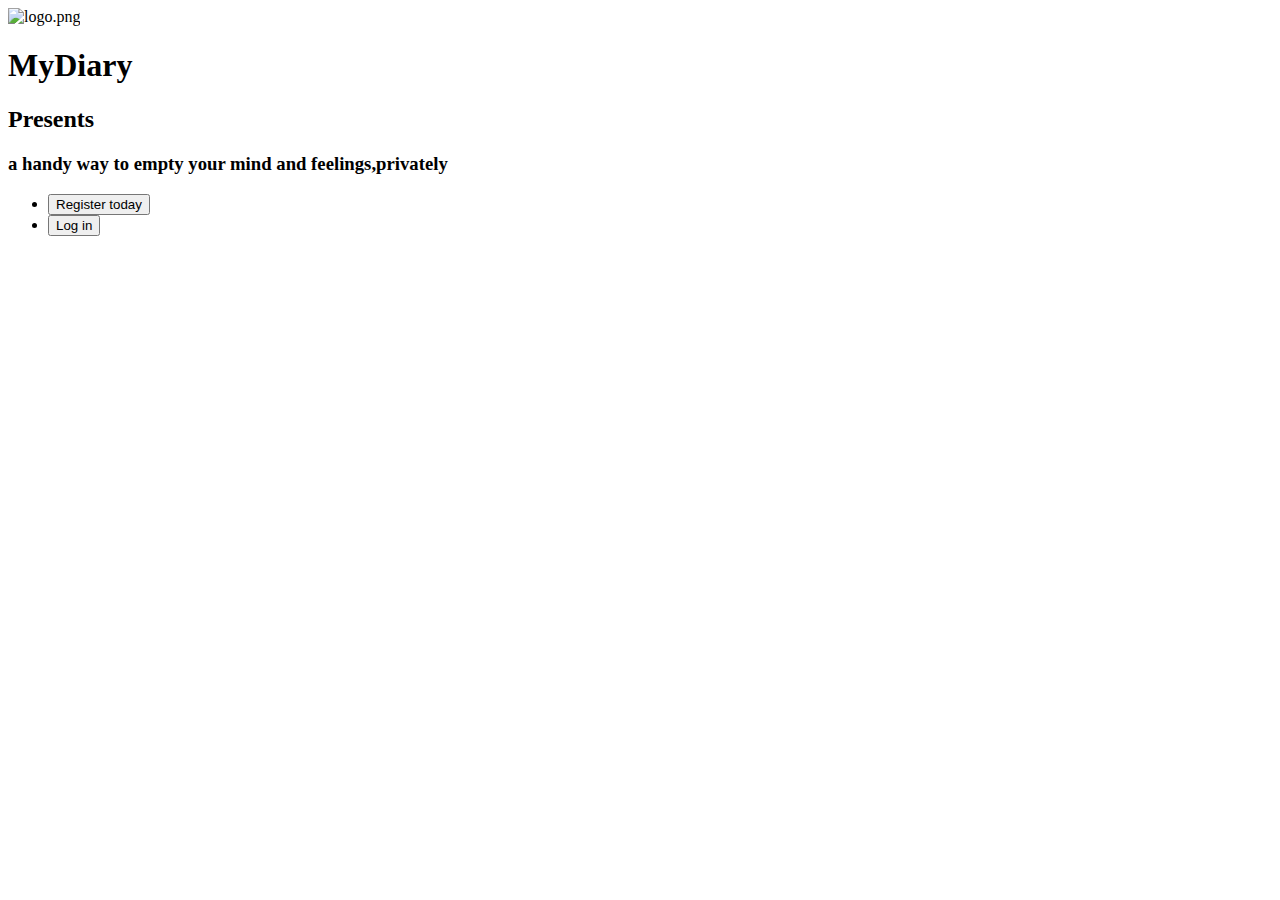
==== UI/index.html @ 4b9fc1f6 "[Feature #159216371] Creates a landing page" ====
<!DOCTYPE html>
<html lang="en" dir="ltr">
  <head>
    <title>LandingPage</title>
    <meta name="viewport" content="width=device-width, initial-scale=1.0">
    <meta http-equiv="content-type" content="text/html; charset=utf-8">
    <meta name="keywords" content="MyDiary landing page">
    <link rel="stylesheet" type="text/css" href="css/styles.css" media="all">
    <script src="js/jquery-3.3.1.js"></script>
    <script src="js/main.js"></script>
  </head>
  <body>
    <div class="landingpage">
      <!-- =============================landingpage starts=====================================-->
      <div class="logo">
        <img src="images/logo.png" alt="logo.png">
      </div>
      <div class="right-triangle">
      </div>
      <h1 class="title">MyDiary</h1>
      <h2 class="presents-text">Presents</h2>
      <h3 class="presents-text2">a handy way to empty your mind and feelings,privately</h2>
        <ul class="tabs">
              <!-- =============================Register and log in buttons goes here=============================-->
          <li>
            <div id="register">
              <a href="views/signup.html"><button class="register-button">Register today</button></a>
            </div>
          </li>
          <li>
            <div id="login">
              <a href="views/signup.html"><button class="login-button">Log in</button></a>
            </div>
          </li>
        </ul>
    </div><!-- End Landing Page -->
  </body>
</html>
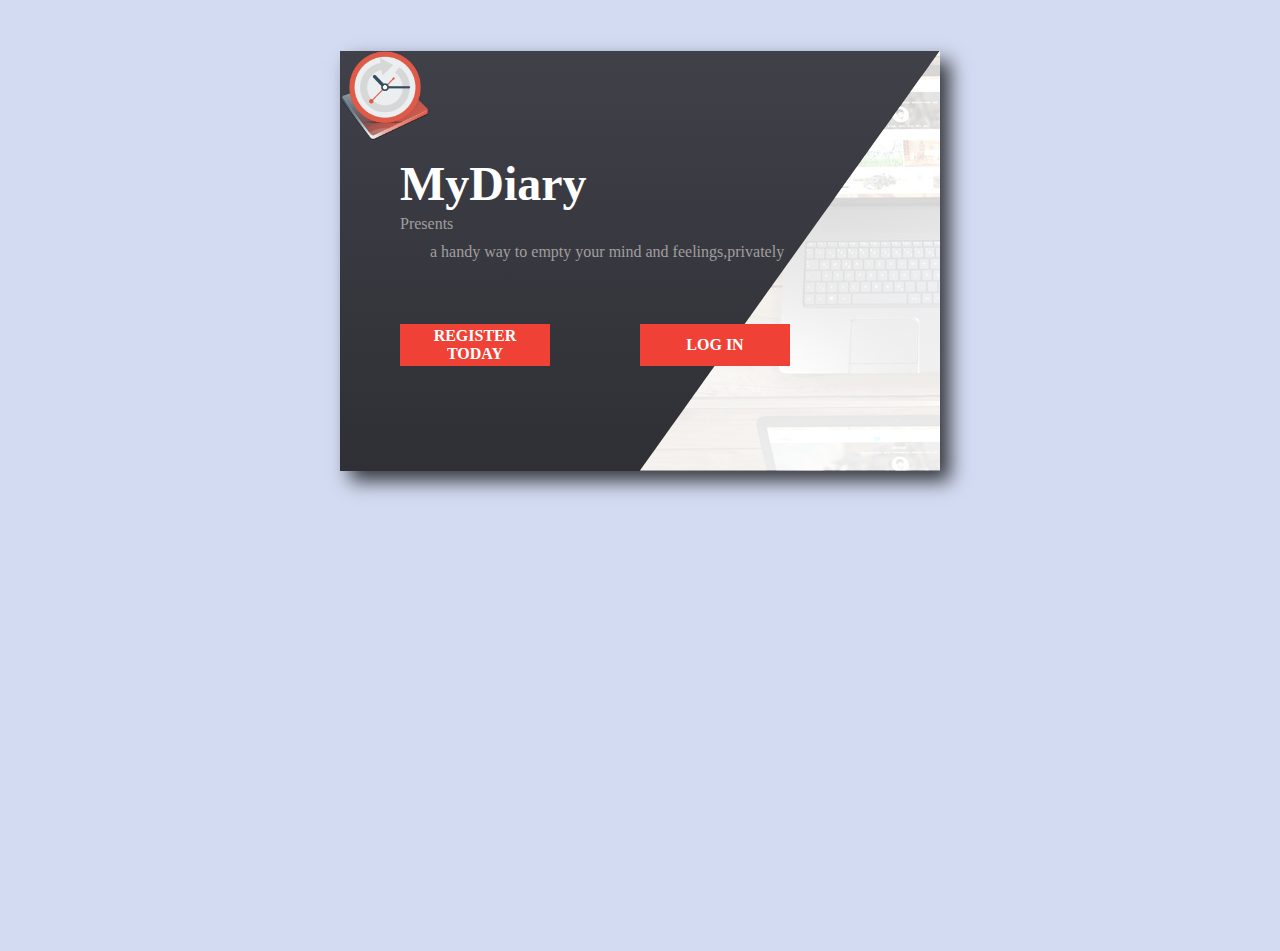
==== commit c90e91d3: "move js reference links to the bottom" ====
--- a/UI/index.html
+++ b/UI/index.html
@@ -6,8 +6,7 @@
     <meta http-equiv="content-type" content="text/html; charset=utf-8">
     <meta name="keywords" content="MyDiary landing page">
     <link rel="stylesheet" type="text/css" href="css/styles.css" media="all">
-    <script src="js/jquery-3.3.1.js"></script>
-    <script src="js/main.js"></script>
+
   </head>
   <body>
     <div class="landingpage">
@@ -35,4 +34,6 @@
         </ul>
     </div><!-- End Landing Page -->
   </body>
+  <script src="js/jquery-3.3.1.js"></script>
+  <script src="js/main.js"></script>
 </html>
--- a/UI/css/styles.css
+++ b/UI/css/styles.css
@@ -0,0 +1,360 @@
+html, body {
+  height: 100%;
+  background: #D3DBF2;
+  font-family: 'Times New Roman', sans-serif;
+}
+/*====================landing page styling begins here============================*/
+.landingpage {
+  position: relative;
+  margin: auto;
+  width: 600px;
+  height: 420px;
+  margin-top: 4%;
+  background: linear-gradient(rgba(38, 38, 43, 0.85), rgba(38, 38, 43, 0.95));
+  z-index: 1;
+  -webkit-box-shadow: 10px 10px 18px 0px rgba(0, 0, 0, 0.75);
+  -moz-box-shadow: 10px 10px 18px 0px rgba(0, 0, 0, 0.75);
+  box-shadow: 10px 10px 18px 0px rgba(0, 0, 0, 0.75);
+}
+
+.right-triangle {
+  position: absolute;
+  bottom: 0;
+  right: 0;
+  height: 100%;
+  width: 50%;
+  background: linear-gradient(rgba(255, 255, 255, 0.8), rgba(255, 255, 255, 0.9)), url("../images/lpt.jpeg");
+  -webkit-clip-path: polygon(100% 0, 0% 100%, 100% 100%);
+  clip-path: polygon(100% 0, 0% 100%, 100% 100%);
+}
+
+.logo img {
+  width: 15%;
+  height: 20%;
+  top: 5%;
+  left: 10%;
+  z-index: 1;
+}
+
+.presents-text {
+  position: absolute;
+  top: 36%;
+  left: 10%;
+  font-family: "Open Sans Condensed";
+  color: #A19E9F;
+  font-size: 16px;
+  font-weight: 300;
+}
+
+.presents-text2 {
+  position: absolute;
+  top: 42%;
+  left: 15%;
+  font-family: "Open Sans Condensed";
+  color: #A19E9F;
+  font-size: 16px;
+  font-weight: 300;
+}
+
+.register-button {
+  position: absolute;
+  width: 25%;
+  height: 10%;
+  bottom: 25%;
+  left: 10%;
+  background: #EF4135;
+  border-radius: 0%;
+  border: none;
+  padding: 10;
+  font-family: "Ubuntu";
+  font-size: 16px;
+  font-weight: 700;
+  color: #ffffff;
+  text-transform: uppercase;
+}
+
+.login-button {
+  position: absolute;
+  width: 25%;
+  height: 10%;
+  bottom: 25%;
+  left: 50%;
+  background: #EF4135;
+  border-radius: 0%;
+  border: none;
+  padding: 10;
+  font-family: "Ubuntu";
+  font-size: 16px;
+  font-weight: 700;
+  color: #ffffff;
+  text-transform: uppercase;
+}
+
+.tabs  li {
+  display: inline-block;
+}
+
+.title {
+  position: absolute;
+  top: 25%;
+  left: 10%;
+  font-family: "Ubuntu";
+  font-size: 48px;
+  font-weight: 700;
+  color: #ffffff;
+  text-transform: none;
+}
+
+#signupForm, #loginForm, #addEntry, #editEntry {
+  display: none;
+  border: 6px solid salmon;
+  padding: 2em;
+  width: 400px;
+  text-align: center;
+  background: #fff;
+  position: fixed;
+  top: 50%;
+  left: 50%;
+  transform: translate(-50%,-50%);
+  -webkit-transform: translate(-50%,-50%);
+}
+
+@media all and (max-width: 600px) {
+  .landingpage {
+    position: relative;
+    margin: auto;
+    display: block;
+    margin-top: 10px;
+    width: 300px;
+    height: 200px;
+    z-index: 1;
+  }
+
+  .presents-text {
+    font-size: 8px;
+  }
+
+  .presents-text2 {
+    font-size: 8px;
+  }
+
+  .title {
+    font-size: 24px;
+  }
+
+  .register-button {
+    font-size: 7px;
+  }
+
+  .login-button {
+    font-size: 8px;
+  }
+}
+
+.landingpage h1 {
+  margin: 0;
+}
+
+.formBtn {
+  display: inline-block;
+  text-transform: uppercase;
+  width: 30%;
+  height: 5%;
+  background: #EF4135;
+  color: #fff;
+  font-weight: 100;
+  font-size: 1.2em;
+  border: none;
+  padding: 2px;
+}
+
+/*==================landing page ends======================================*/
+/*==================Sign up and sign in form styling begins================*/
+
+@media screen and (max-width: 700px) {
+  table, tr, td {
+    display: block;
+  }
+
+  tbody {
+    height: 200px;
+  }
+}
+
+*, *:before, *:after {
+  box-sizing: border-box;
+}
+
+a {
+  text-decoration: none;
+  color: #1ab188;
+  transition: .5s ease;
+}
+
+a:hover {
+  color: #179b77;
+}
+
+.form {
+  background: rgba(19, 35, 47, 0.9);
+  padding: 40px;
+  max-width: 600px;
+  margin: 40px auto;
+  border-radius: 4px;
+  box-shadow: 0 4px 10px 4px rgba(19, 35, 47, 0.3);
+}
+
+.tab-group {
+  list-style: none;
+  padding: 0;
+  margin: 0 0 40px 0;
+}
+
+.tab-group:after {
+  content: "";
+  display: table;
+  clear: both;
+}
+
+.tab-group li a {
+  display: block;
+  text-decoration: none;
+  padding: 15px;
+  background: rgba(160, 179, 176, 0.25);
+  color: #a0b3b0;
+  font-size: 20px;
+  float: left;
+  width: 50%;
+  text-align: center;
+  cursor: pointer;
+  transition: .5s ease;
+}
+
+.tab-group li a:hover {
+  background: #179b77;
+  color: #ffffff;
+}
+
+.tab-group .active a {
+  background: #EF4135;
+  color: #ffffff;
+}
+
+.tab-content > div:last-child {
+  display: none;
+}
+
+h1 {
+  text-align: center;
+  color: #ffffff;
+  font-weight: 300;
+  margin: 0 0 40px;
+}
+
+label {
+  position: absolute;
+  -webkit-transform: translateY(6px);
+  transform: translateY(6px);
+  left: 13px;
+  color: rgba(255, 255, 255, 0.5);
+  transition: all 0.25s ease;
+  -webkit-backface-visibility: hidden;
+  pointer-events: none;
+  font-size: 22px;
+}
+
+label .req {
+  margin: 2px;
+  color: #EF4135;
+}
+
+label.active {
+  -webkit-transform: translateY(50px);
+  transform: translateY(50px);
+  left: 2px;
+  font-size: 14px;
+}
+
+label.active .req {
+  opacity: 0;
+}
+
+label.highlight {
+  color: #ffffff;
+}
+
+input, textarea {
+  font-size: 22px;
+  display: block;
+  width: 100%;
+  height: 100%;
+  padding: 5px 10px;
+  background: none;
+  background-image: none;
+  border: 1px solid #a0b3b0;
+  color: #ffffff;
+  border-radius: 0;
+  transition: border-color .25s ease, box-shadow .25s ease;
+}
+
+input:focus, textarea:focus {
+  outline: 0;
+  border-color: #EF4135;
+}
+
+textarea {
+  border: 2px solid #a0b3b0;
+  resize: vertical;
+}
+
+.field-wrap {
+  position: relative;
+  margin-bottom: 20px;
+  margin-bottom: 40px;
+}
+
+.button {
+  border: 0;
+  outline: none;
+  border-radius: 0;
+  padding: 15px 0;
+  font-size: 2rem;
+  font-weight: 600;
+  text-transform: uppercase;
+  letter-spacing: .1em;
+  background: #EF4135;
+  color: #ffffff;
+  transition: all 0.5s ease;
+  -webkit-appearance: none;
+}
+
+.view {
+  border-radius: 10px;
+  padding: 10px 0;
+  background-color: #AEDBB3;
+  font-size: 1rem;
+  font-weight: 200;
+  transition: all 0.5s ease;
+  color: #000;
+  cursor: pointer;
+}
+
+.view:hover {
+  background-color: #3DAE48;
+}
+
+.button:hover, .button:focus {
+  background: #179b77;
+}
+
+.button-block {
+  display: block;
+  width: 100%;
+}
+
+.forgot {
+  margin-top: -20px;
+  text-align: right;
+}
+
+/*=================================signup and sign in form ends=================================*/
